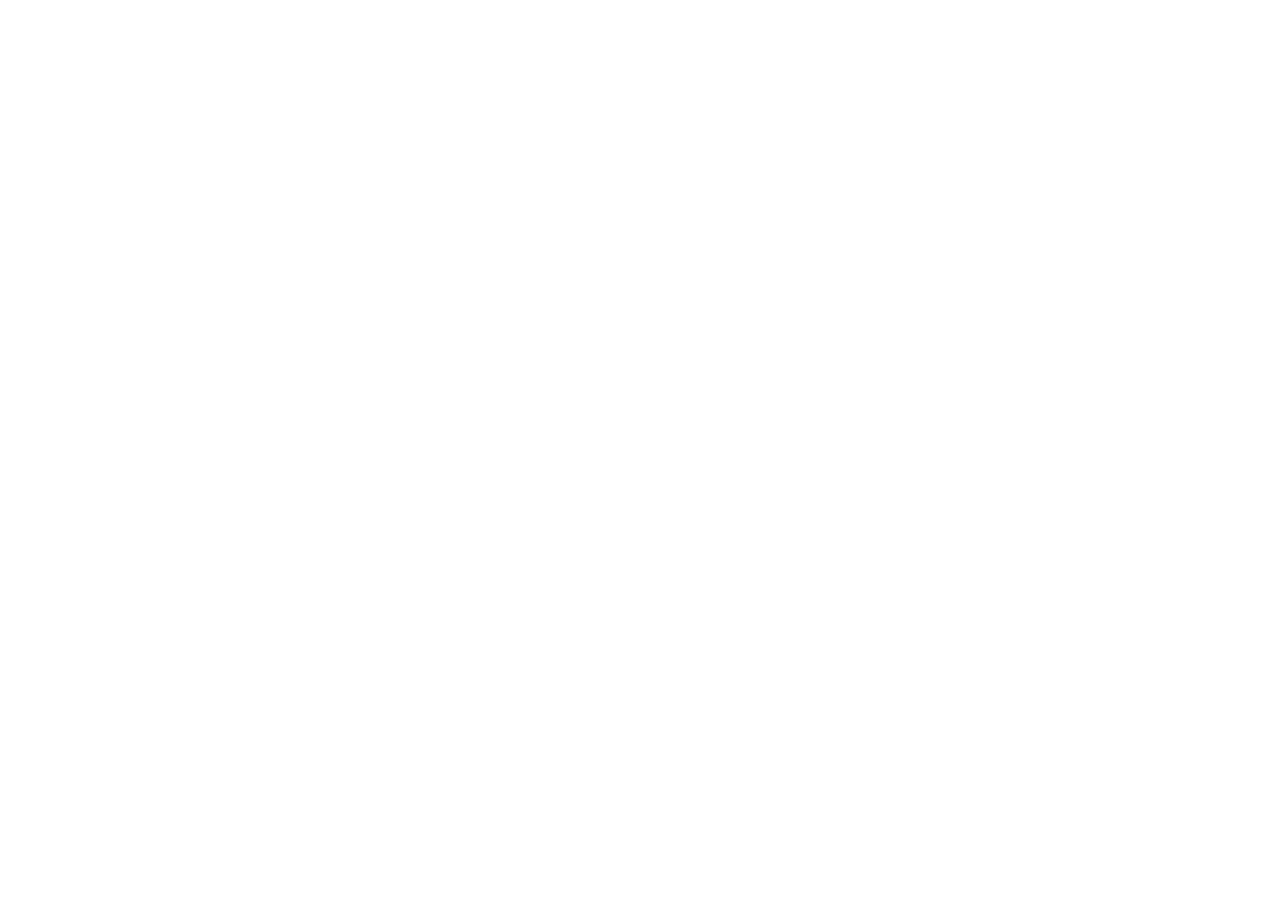
==== index.html @ 9bdaee54 "Initial layout." ====
<!DOCTYPE html>
<title>Penny Game</title>
<meta http-equiv="content-type" content="text/html; charset=UTF8">

<link rel=stylesheet href=resources/public/css/pennygame.css />

<body>
  <script src=resources/public/js/vdom.js></script>
  <script src=resources/public/js/pennygame.js></script>
</body>
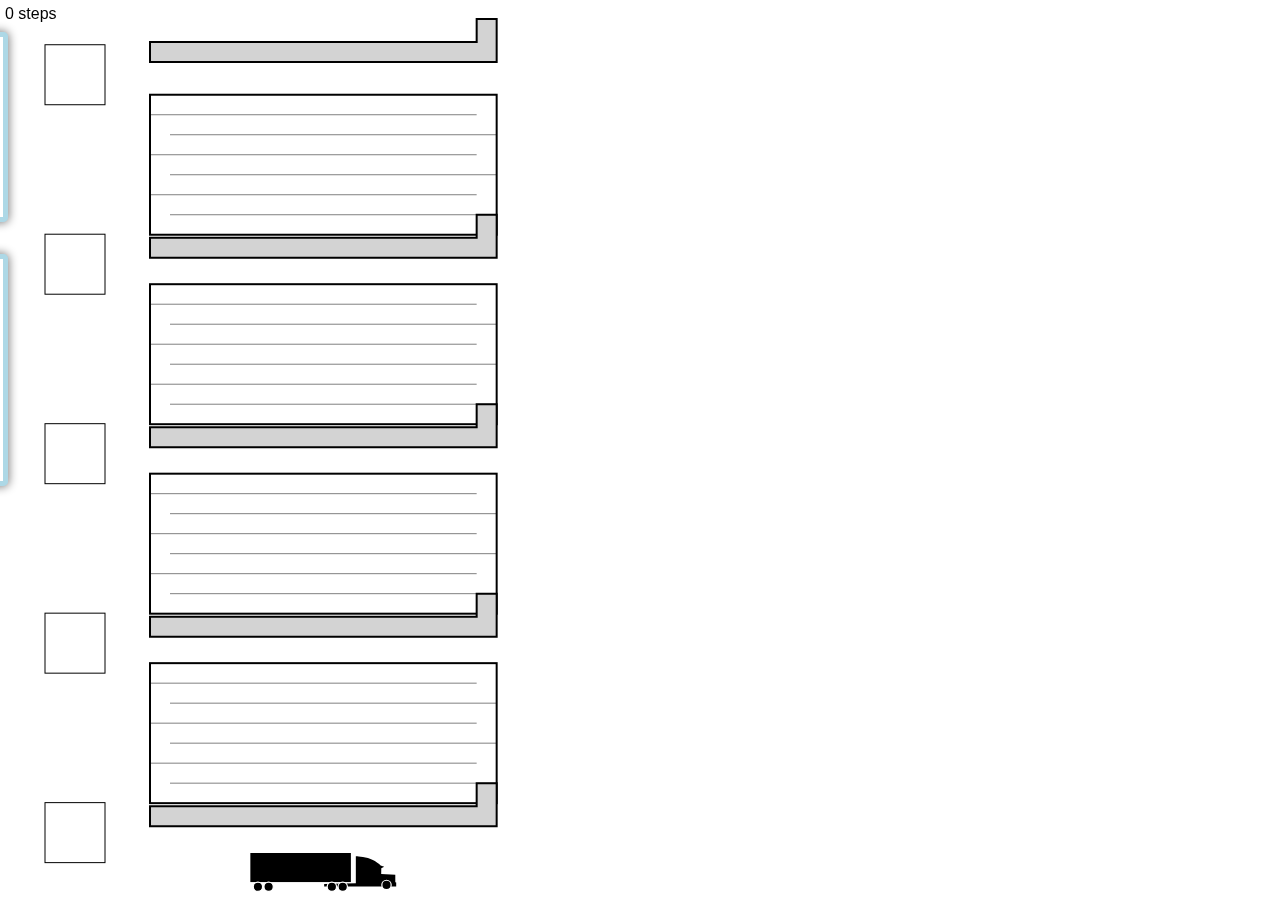
==== commit bbaad5bf: "Get production build working." ====
--- a/index.html
+++ b/index.html
@@ -5,6 +5,6 @@
 <link rel=stylesheet href=resources/public/css/pennygame.css />
 
 <body>
-  <script src=resources/public/js/vdom.js></script>
+  <script>var truckSrc = "resources/public/images/truck.svg";</script>
   <script src=resources/public/js/pennygame.js></script>
 </body>
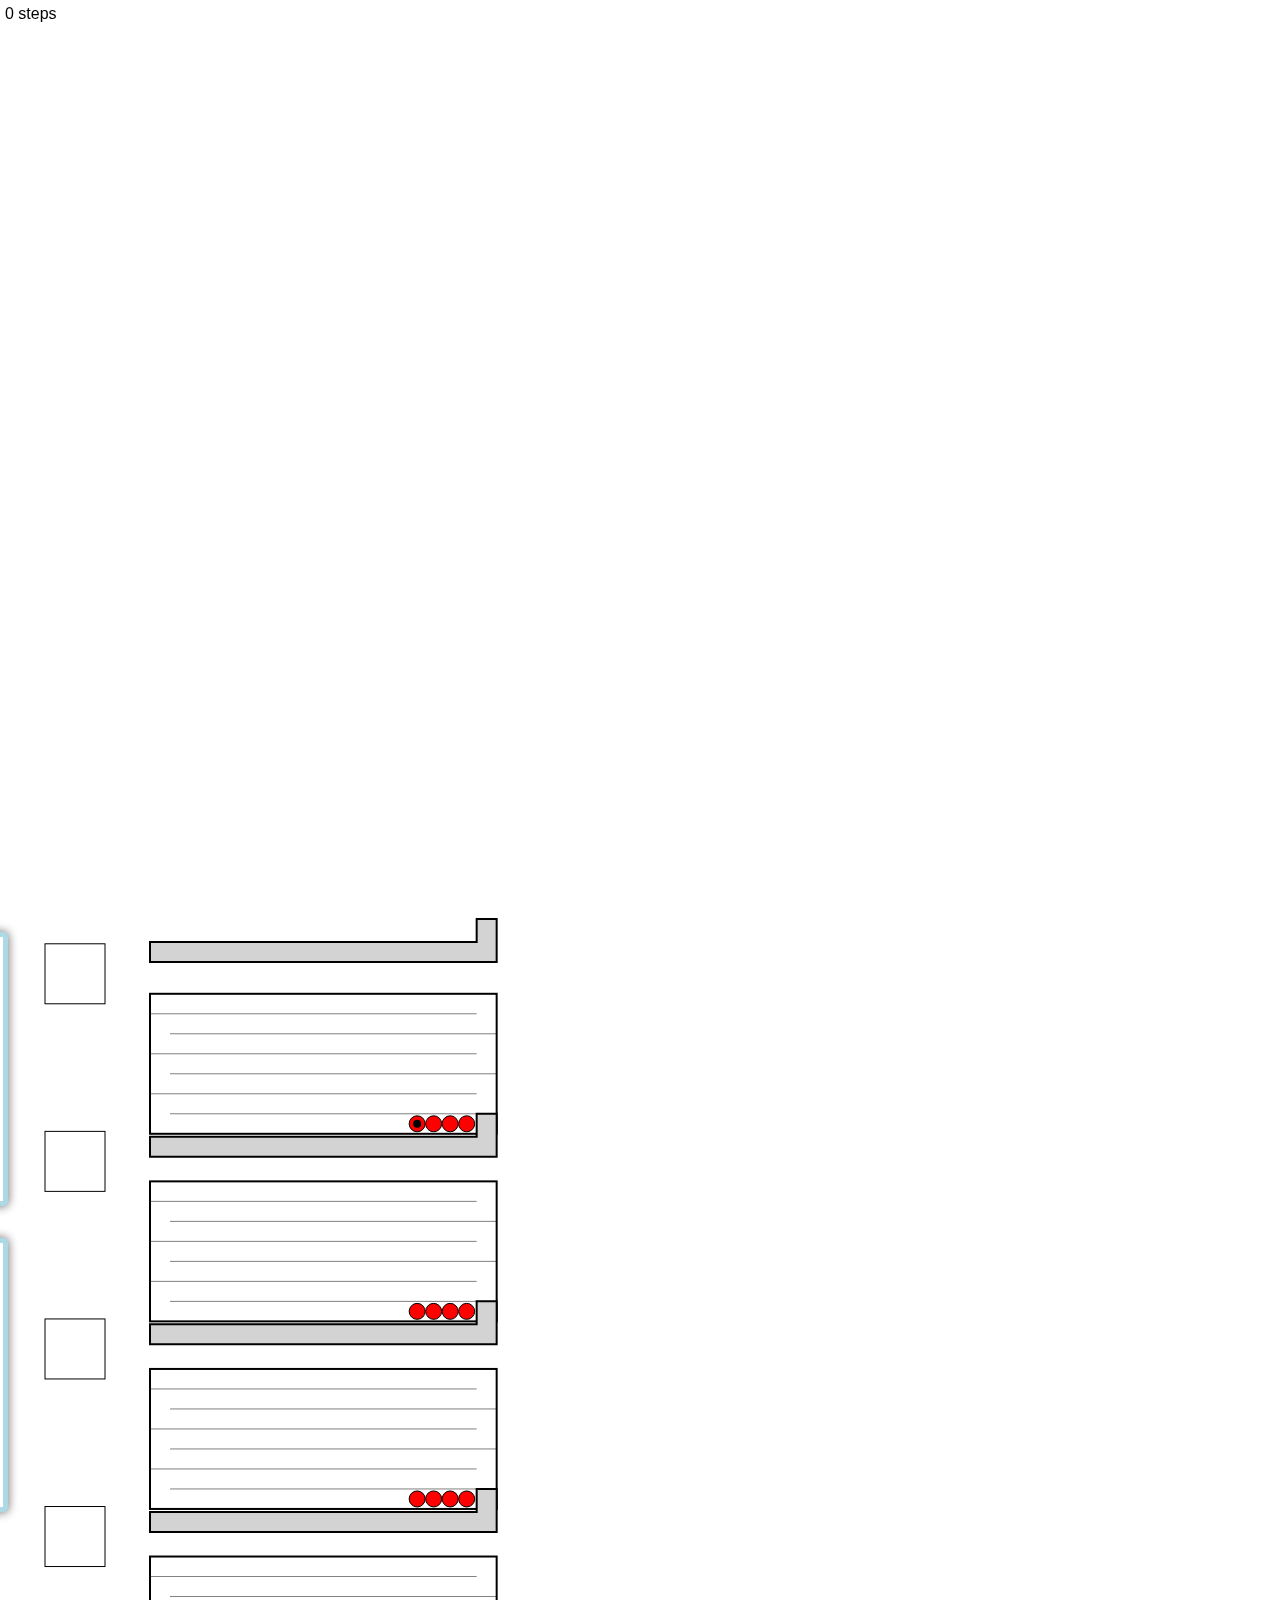
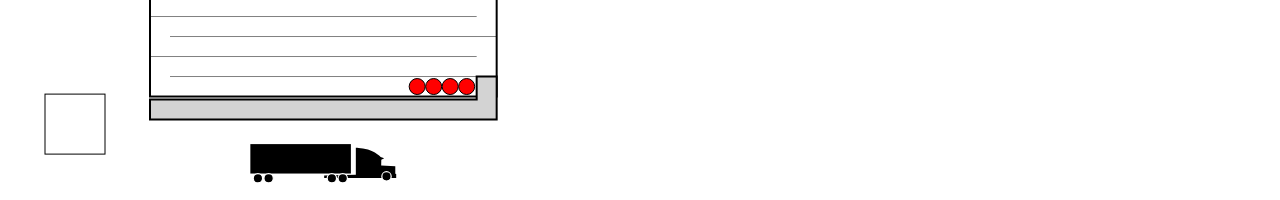
==== commit 75ba3ce6: "Remove FRP, use STM. Speed up. Fix supply spout offset." ====
--- a/index.html
+++ b/index.html
@@ -5,6 +5,7 @@
 <link rel=stylesheet href=resources/public/css/pennygame.css />
 
 <body>
+  <div id="app"></div>
   <script>var truckSrc = "resources/public/images/truck.svg";</script>
   <script src=resources/public/js/pennygame.js></script>
 </body>
